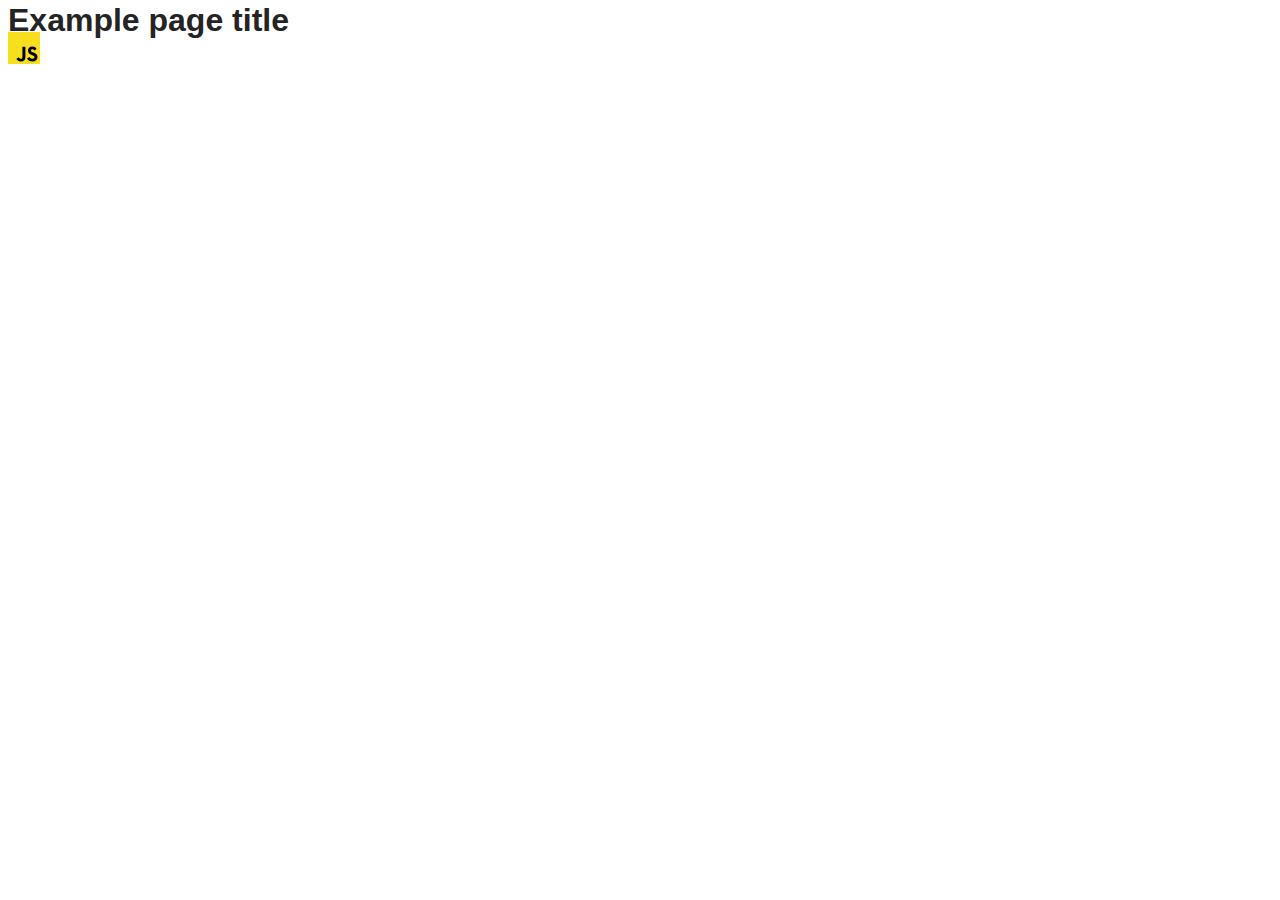
==== src/index.html @ 672df125 "Initial commit" ====
<!DOCTYPE html>
<html lang="en">
  <head>
    <meta charset="UTF-8" />
    <link rel="icon" type="image/svg+xml" href="/favicon.svg" />
    <meta name="viewport" content="width=device-width, initial-scale=1.0" />
    <title>Vanilla App Template</title>
    <link rel="stylesheet" href="./css/styles.css" />
  </head>
  <body>
    <load ="partials/header.html" />

    <section>
      <h1>Example page title</h1>
      <!-- Path to images as from index.html file -->
      <img src="./img/javascript.svg" alt="" />
    </section>

    <!-- Loads the specified .html file -->
    <load ="partials/vite-promo.html" />

    <script type="module" src="./main.js"></script>
  </body>
</html>
---- src/css/styles.css ----
/**
  |============================
  | include css partials with
  | default @import url()
  |============================
*/
@import url('./reset.css');
@import url('./vite-promo.css');
@import url('./header.css');

:root {
  font-family: Inter, Avenir, Helvetica, Arial, sans-serif;
  font-size: 16px;
  line-height: 24px;
  font-weight: 400;

  color: #242424;
  background-color: rgba(255, 255, 255, 0.87);

  font-synthesis: none;
  text-rendering: optimizeLegibility;
  -webkit-font-smoothing: antialiased;
  -moz-osx-font-smoothing: grayscale;
  -webkit-text-size-adjust: 100%;
}
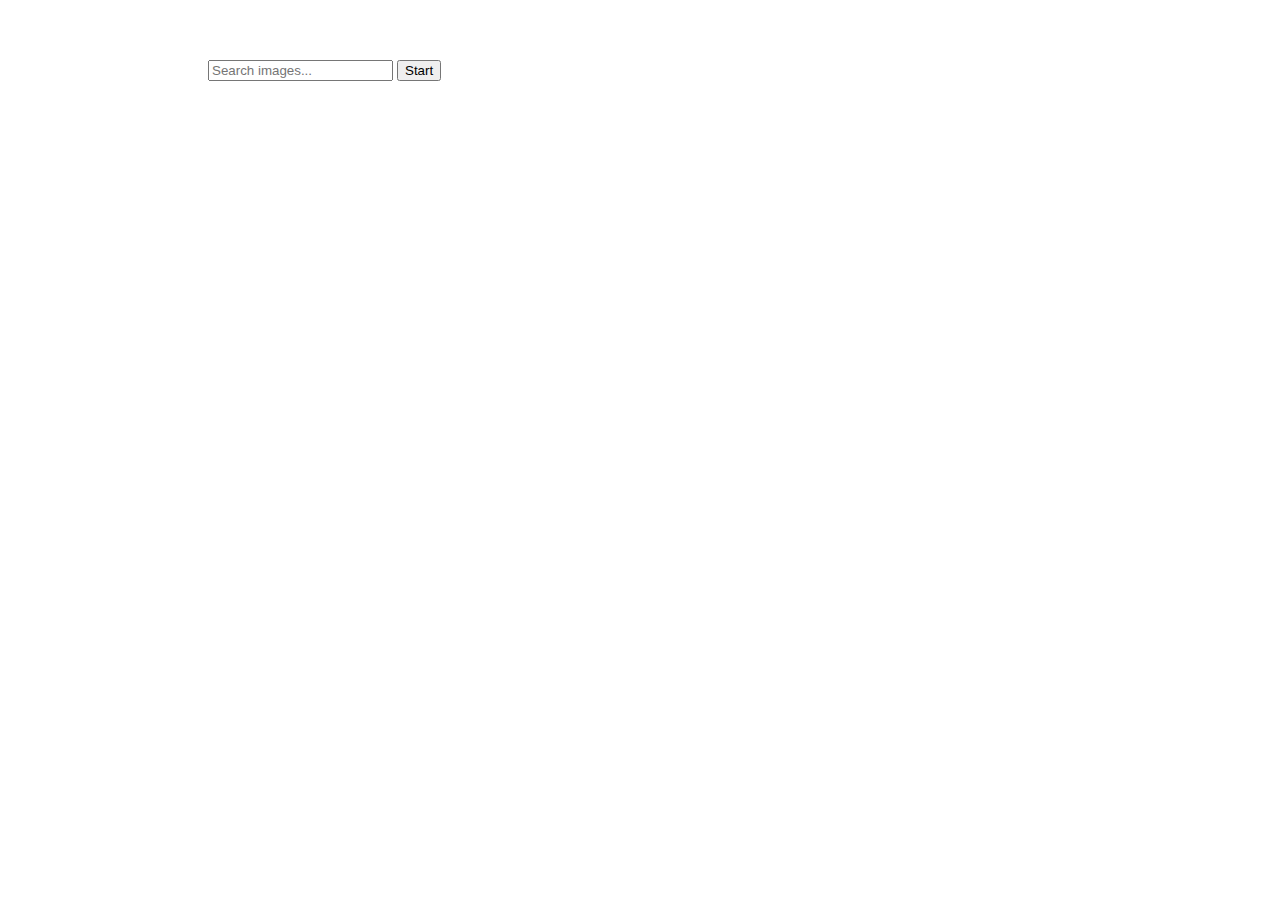
==== commit 225d3065: "hw11_ver1.1" ====
--- a/src/index.html
+++ b/src/index.html
@@ -2,23 +2,28 @@
 <html lang="en">
   <head>
     <meta charset="UTF-8" />
-    <link rel="icon" type="image/svg+xml" href="/favicon.svg" />
     <meta name="viewport" content="width=device-width, initial-scale=1.0" />
     <title>Vanilla App Template</title>
     <link rel="stylesheet" href="./css/styles.css" />
   </head>
   <body>
-    <load ="partials/header.html" />
-
-    <section>
-      <h1>Example page title</h1>
-      <!-- Path to images as from index.html file -->
-      <img src="./img/javascript.svg" alt="" />
-    </section>
-
-    <!-- Loads the specified .html file -->
-    <load ="partials/vite-promo.html" />
-
+<section class="section-form">
+  <form class="form">
+        <label for="search"></label>
+          <input
+            type="text"
+            name="search"
+            class="search-input"
+            placeholder="Search images..."
+          />
+        </label>
+        <button type="submit" class="btn">Start</button>
+      </form>
+      
+<div class="loader"></div>
+      <ul class="gallery"></ul>
+</section>
+      
     <script type="module" src="./main.js"></script>
   </body>
-</html>
+</html>--- a/src/css/styles.css
+++ b/src/css/styles.css
@@ -1,25 +1,25 @@
-/**
-  |============================
-  | include css partials with
-  | default @import url()
-  |============================
-*/
-@import url('./reset.css');
-@import url('./vite-promo.css');
-@import url('./header.css');
+.gallery {
+  display: flex;
+  gap: 16px;
+  flex-wrap: wrap;
+  margin-top: 20px;
+  margin-left: 20px;
+}
 
-:root {
-  font-family: Inter, Avenir, Helvetica, Arial, sans-serif;
-  font-size: 16px;
-  line-height: 24px;
-  font-weight: 400;
+.photo-information-container {
+  display: flex;
+  gap: 12px;
+}
 
-  color: #242424;
-  background-color: rgba(255, 255, 255, 0.87);
+.photo {
+  display: block;
+  border-radius: 10px;
+  width: 360px;
+  height: 240px;
+  contain: content;
+}
 
-  font-synthesis: none;
-  text-rendering: optimizeLegibility;
-  -webkit-font-smoothing: antialiased;
-  -moz-osx-font-smoothing: grayscale;
-  -webkit-text-size-adjust: 100%;
+form {
+  margin-top: 60px;
+  margin-left: 200px;
 }
